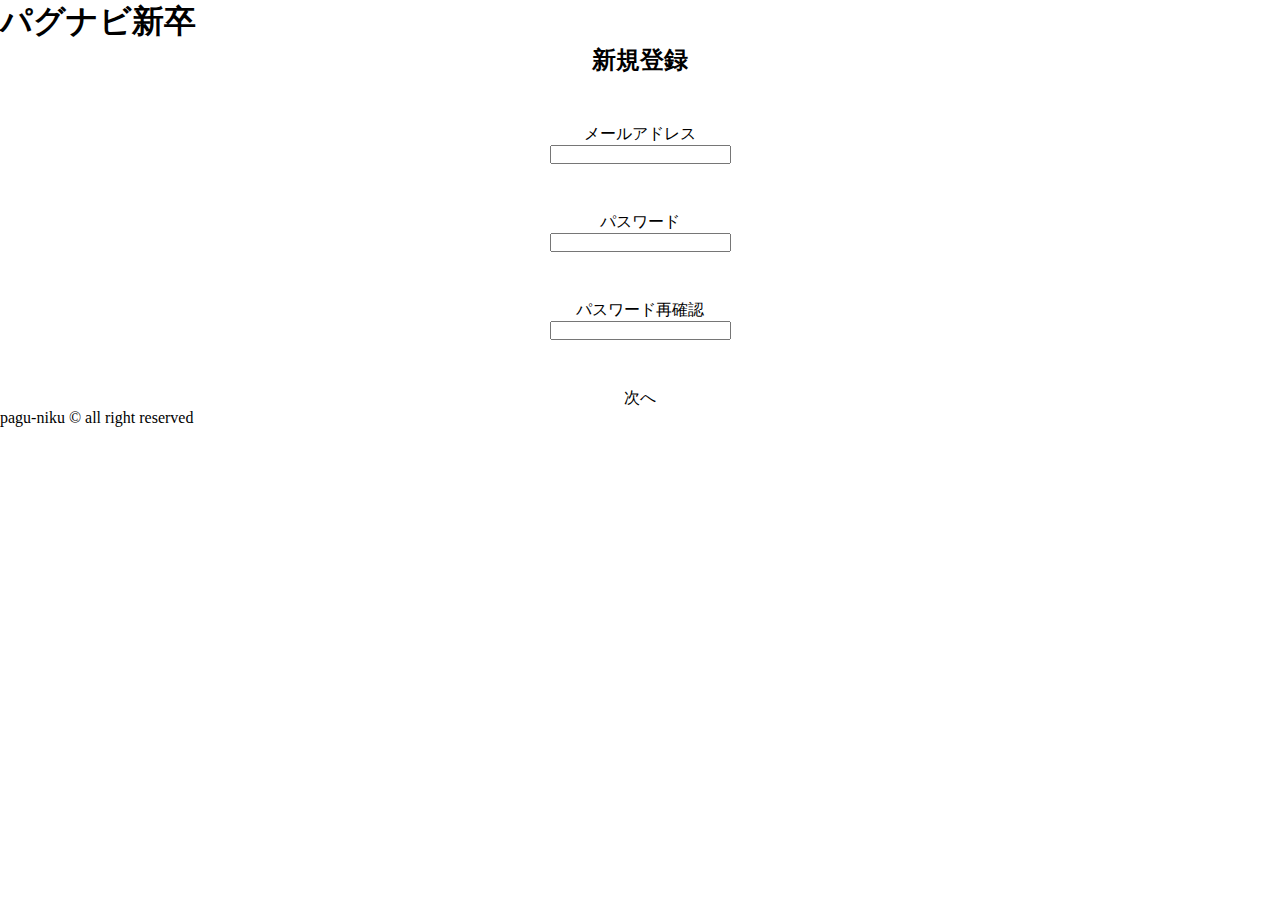
==== sign-up.html @ 3d0595b7 "commit" ====
<!DOCTYPE html>
<html lang="ja">
<head>
  <meta charset="UTF-8">
  <meta name="viewport" content="width=device-width, initial-scale=1.0">
  <meta http-equiv="X-UA-Compatible" content="ie=edge">
  <title>新規登録 | パグナビ</title>
  <link rel="stylesheet" href="css/style.css">
</head>
<body>
  <header class="middle">
    <h1>パグナビ新卒</h1>
  </header>

  <div class="wrapper middle">
    <div class="inner">
      <h2>新規登録</h2>

      <div class="form">
        <p>メールアドレス</p>
        <input type="text">
      </div>
      <div class="form">
        <p>パスワード</p>
        <input type="password">
      </div>
      <div class="form">
        <p>パスワード再確認</p>
        <input type="password">
      </div>

      <a href="#" class="button middle">
        <div>
          <p>次へ</p>
        </div>
      </a>
    </div>
  </div>

  <footer class="middle">
    <p>pagu-niku © all right reserved</p>
  </footer>
</body>
</html>
---- css/style.css ----
* {
  margin: 0;
  padding: 0;
}

:root {
  --main-bg-color: rgb(17, 101, 227);
  --footer-bg-color: rgb(116, 116, 116);
}

body {
  width: 100vw;
  height: 100vh;
}

a {
  text-decoration: none;
  color: black;
}

.middle {
  display: grid;
  align-items: center;
}

.inner {
  display: grid;
  grid-template-columns: 1;
  justify-items: center;
  row-gap: 3em;
}

.wrapper {
  text-align: center;
}

@media screen and (max-width: 670px) {
  :root {
    --header-h: 10em;
    --footer-h: 4.85em;
    --button-h: 3.5em;
    --button-w: 70%;
    --button-txt: calc(var(--button-h) * 0.45);
  }

  .wrapper {
    height: calc(100vh - var(--header-h) - var(--footer-h));
  }

  header {
    height: var(--header-h);
    width: 100%;
    background-color: var(--main-bg-color, lightblue);
    text-align: center;
  }

  header > h1 {
    color: #fff;
  }

  .button {
    height: var(--button-h);
    width: var(--button-w);
    border: 2px solid var(--main-bg-color, lightblue);
    border-radius: 5px;
    color: var(--main-bg-color, lightblue);
  }

  .button p {
    font-size: var(--button-txt);
    font-weight: bold;
  }

  .newer {
    background-color: var(--main-bg-color, lightblue);
  }

  .newer p {
    color: #fff;
  }

  .form {
    width: var(--button-w);
    text-align: left;
  }

  .form input {
    width: 100%;
    height: 2.5em;
    font-size: 100%;
  }

  footer {
    position: absolute;
    height: var(--footer-h);
    width: 100%;
    bottom: 0;
    left: 0;
    text-align: center;
    background-color: var(--footer-bg-color, lightgray);
  }

  footer > p {
    color: #fff;
  }
}
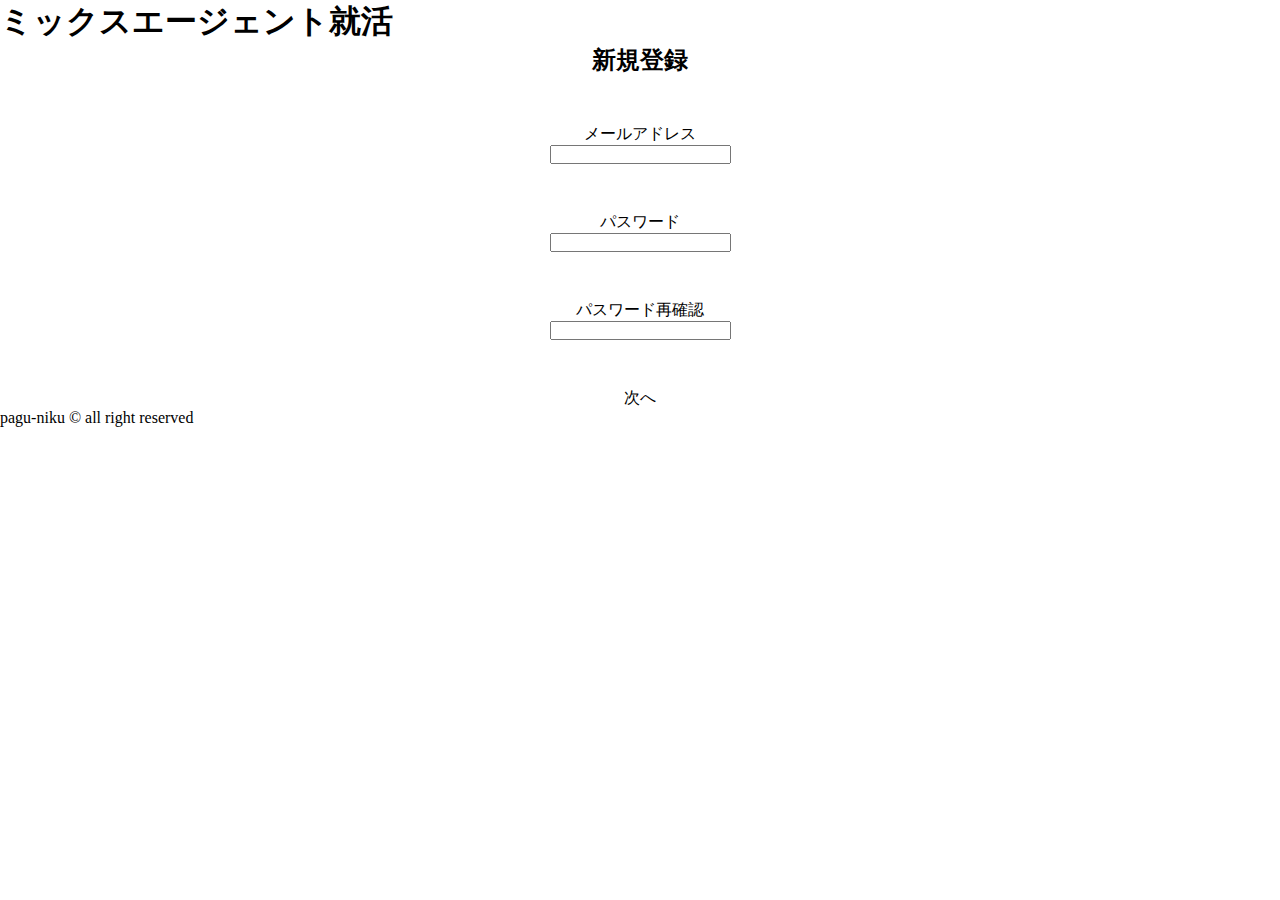
==== commit 807bbd58: "h1 font size" ====
--- a/sign-up.html
+++ b/sign-up.html
@@ -4,12 +4,12 @@
   <meta charset="UTF-8">
   <meta name="viewport" content="width=device-width, initial-scale=1.0">
   <meta http-equiv="X-UA-Compatible" content="ie=edge">
-  <title>新規登録 | パグナビ</title>
+  <title>新規登録 | ミックスエージェント</title>
   <link rel="stylesheet" href="css/style.css">
 </head>
 <body>
   <header class="middle">
-    <h1>パグナビ新卒</h1>
+    <h1>ミックスエージェント就活</h1>
   </header>
 
   <div class="wrapper middle">
@@ -18,7 +18,7 @@
 
       <div class="form">
         <p>メールアドレス</p>
-        <input type="text">
+        <input type="email">
       </div>
       <div class="form">
         <p>パスワード</p>
--- a/css/style.css
+++ b/css/style.css
@@ -10,7 +10,8 @@
 
 body {
   width: 100vw;
-  height: 100vh;
+  /* height: 100vh; */
+  min-height: 800px;
 }
 
 a {
@@ -36,15 +37,19 @@
 
 @media screen and (max-width: 670px) {
   :root {
-    --header-h: 10em;
-    --footer-h: 4.85em;
+    --header-h: 8em;
+    --footer-h: 6.5em;
     --button-h: 3.5em;
     --button-w: 70%;
     --button-txt: calc(var(--button-h) * 0.45);
   }
 
   .wrapper {
-    height: calc(100vh - var(--header-h) - var(--footer-h));
+    min-height: calc(106vh - var(--header-h) - var(--footer-h));
+  }
+
+  .inner {
+    margin: var(--header-h) 0;
   }
 
   header {
@@ -56,6 +61,7 @@
 
   header > h1 {
     color: #fff;
+    font-size: 1.8em;
   }
 
   .button {
@@ -91,11 +97,11 @@
   }
 
   footer {
-    position: absolute;
+    /* position: absolute; */
     height: var(--footer-h);
     width: 100%;
-    bottom: 0;
-    left: 0;
+    /* bottom: 0;
+    left: 0; */
     text-align: center;
     background-color: var(--footer-bg-color, lightgray);
   }
